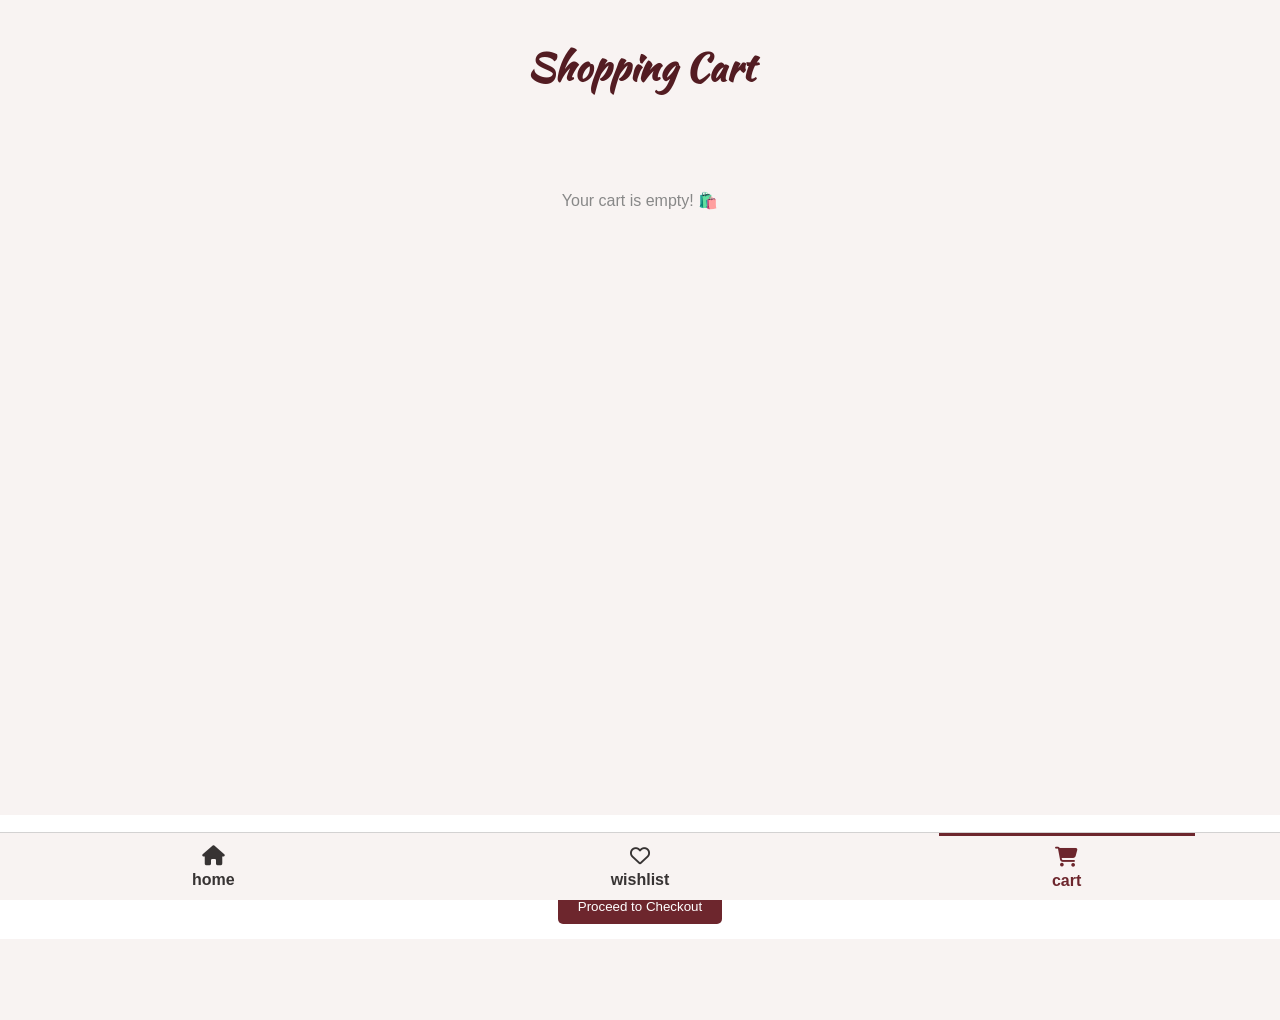
==== cart.html @ bfbf06a9 "work on local storage" ====
<!DOCTYPE html>
<html lang="en">
<head>
    <meta charset="UTF-8">
    <meta name="viewport" content="width=device-width, initial-scale=1.0">
    <title>Cart</title>
    <link rel="stylesheet" href="roses.css">
    <link rel="stylesheet" href="popup.css">
    <link rel="stylesheet" href="https://cdnjs.cloudflare.com/ajax/libs/font-awesome/6.5.2/css/all.min.css">
    <link rel="preconnect" href="https://fonts.googleapis.com">
    <link rel="preconnect" href="https://fonts.gstatic.com" crossorigin>
    <link href="https://fonts.googleapis.com/css2?family=Kaushan+Script&display=swap" rel="stylesheet">
    <style>
        body{
            height: 100vh;
            overflow-y: hidden;
            padding-bottom: 80px;
        }
        #cart-container {
            height: calc(100vh - (240px));
            overflow-y: auto;
            padding: 20px;
        }
        .cart-summary {
            padding: 15px;
            text-align: center;
            background: #fff;
        }
        footer{
            display: flex;
            justify-content: space-around;
            align-items: center;
            border-top:1px solid rgb(211, 210, 210);
            position:fixed;
            bottom: 0;
            width: 100%;
            z-index: 1000;
            background-color: var(--back-ground);
        }
        footer .fitem{
            display: flex;
        flex-direction: column;
        align-items: center;
        justify-content: center;
        padding: 10px 0;
        width: 20%;
        }
        footer .fitem p{
            margin-bottom: 0px;
            margin-top: 3px;
            color: rgb(55, 51, 51); 
            font-weight: bold;
        }
        footer .fitem a{
            color: rgb(55, 51, 51); 
            font-size: 20px;
        }
        footer .fitem.active{
            border-top:3px solid var(--alt-color); 
        }
        footer .fitem.active i,
        footer .fitem.active p{
            color:var(--alt-color);
        }
    </style>
</head>
<body>
    <h1>Shopping Cart</h1>
    
    <!-- مكان عرض منتجات السلة -->
    <div id="cart-container"></div>

    <!-- إجمالي السعر وزر الشراء -->
    <div class="cart-summary">
        <h3>Total: <span id="total-price">0</span> EGP</h3>
        <button id="checkout-btn" style="padding: 10px 20px; background: var(--alt-color, #ff4d6d); color: white; border: none; border-radius: 5px; cursor: pointer;">Proceed to Checkout</button>
    </div>

    <footer>
        <div class="fitem">
            <a href="store.html" class="f"><i class="fa-solid fa-house"></i></a>
            <p class="f">home</p>
        </div>
        <div class="fitem">
            <a href="fav.html" class="f"><i class="fa-regular fa-heart"></i></a>
            <p class="f">wishlist</p>
        </div>
        <div class="fitem active">
            <a href="cart.html" class="f"><i class="fa-solid fa-cart-shopping"></i></a>
            <p class="f">cart</p>
        </div>
    </footer>

    <script src="products.js"></script>
    <script src="store.js"></script>
    <script src="popup.js"></script>
</body>
</html>
---- roses.css ----
:root {
    --main-color: #8B3F45;
    --alt-color: #6D262D;
    --alt2-color: #A55E64;
    --alt3-color: #C18A8F;
    --main-font: black;
    --alt-font: #8A7A7A;
    --back-ground: #F8F3F2;
    --main-transition: 0.5s;
}

body {
    background-color: var(--back-ground);
    font-family: Arial, sans-serif;
    margin: 0;
    padding: 0;
}

h1 {
    margin: 40px 0 20px;
    text-align: center;
    color: #531c22;
    font-family: 'Kaushan Script', cursive;
    font-size: 38px;
}

/* Items Grid Setup */
.items {
    display: grid;
    grid-template-columns: repeat(4, 1fr);
    gap: 20px;
    margin: 20px;
}

.items .item {
    display: flex;
    flex-direction: column;
    background: linear-gradient(to bottom, var(--alt-color), var(--alt2-color));
    padding: 20px;
    border-radius: 8px;
    box-shadow: 0 0 8px 0 rgb(75, 47, 47);
    margin-bottom: 20px;
    position: relative;
}

.items .item img {
    width: 150px;
    height: 150px;
    object-fit: contain;
    margin: 10px auto;
}

.items .item i {
    color: var(--back-ground);
    font-size: 26px;
    cursor: pointer;
    transition: var(--main-transition);
    align-self: flex-end;
}

.items .item i.like {
    color: rgb(192, 33, 33);
}

.items .item i:hover {
    transform: scale(1.2);
}

.items .item > p {
    font-size: 20px;
    color: var(--back-ground);
    margin: 10px 0;
    font-weight: bold;
}

.items .item > div {
    display: flex;
    justify-content: space-between;
    align-items: center;
}

.items .item > div p:first-child {
    cursor: pointer;
    color: var(--back-ground);
    background-color: #C18A8F;
    padding: 6px 12px;
    border-radius: 8px;
    transition: var(--main-transition);
    margin: 0;
}

.items .item > div p:first-child:hover {
    transform: scale(1.09);
}

.items .item > div p:nth-child(2) {
    color: var(--back-ground);
    font-weight: bold;
    font-size: 18px;
    margin: 0;
}

.no-results {
    grid-column: 1 / -1;
    text-align: center;
    font-size: 18px;
    font-weight: bold;
    color: var(--alt-color);
    padding: 40px 0;
}

.item >div div span{
    color:var(--back-ground);
    font-weight: bold;
}
.item >div div del{
    color:rgba(235, 233, 233, 0.605);
    margin-right: 10px;
}



/* Responsive Grid for Tablets and Mobile */
@media (max-width: 1024px) {
    .items {
        grid-template-columns: repeat(3, 1fr);
    }
}

@media (max-width: 768px) {
    .items {
        grid-template-columns: repeat(2, 1fr);
        gap: 15px;
        margin: 10px;
    }
}

@media (max-width: 480px) {
    .items {
        grid-template-columns: 1fr;
    }
}
---- popup.css ----
.popup{
    position: fixed;
    inset: 0;
    background: rgba(0,0,0,.5);
    display: none;
    justify-content: center;
    align-items: center;
    z-index: 1000000;
}

.popup-content{
    width:fit-content;
    background:#fff;
    padding:25px;
    border-radius:15px;
    position:relative;
    display: flex;
    flex-direction: column;
    height: fit-content;
    align-items: center;
}
.popup-content img{
    width: 250px;
}
.popup-content  h2{
    margin-bottom: 0;
    color: #6D262D;
}
.popup-content  #popup-price{
    margin-bottom: 0;
    font-weight: bold;
}
.popup-content  #popup-desc{
    font-size: 17px;
}
.popup-content > button{
    cursor: pointer;
    color: var(--back-ground);
    background-color:#C18A8F ;
    padding: 7px;
    border-radius: 8px;
    transition: var(--main-transition);
    border: none;
    font-weight: bold;
    margin-top: 20px;
}
.popup-content > button:hover{
    transform: scale(1.09);
}

.popup-content .quantity button{
    color: #6D262D;
    font-weight: bold;
    font-size: 20px;
    background-color: #C18A8F;
    cursor: pointer;
    border: none;
    border-radius: 6px;
    padding:1px 5px;
    margin: 3px;
}
.popup-content .quantity span{
    font-weight: bold;
}
.close{
    position:absolute;
    right:20px;
    top:15px;
    font-size:30px;
    cursor:pointer;
}
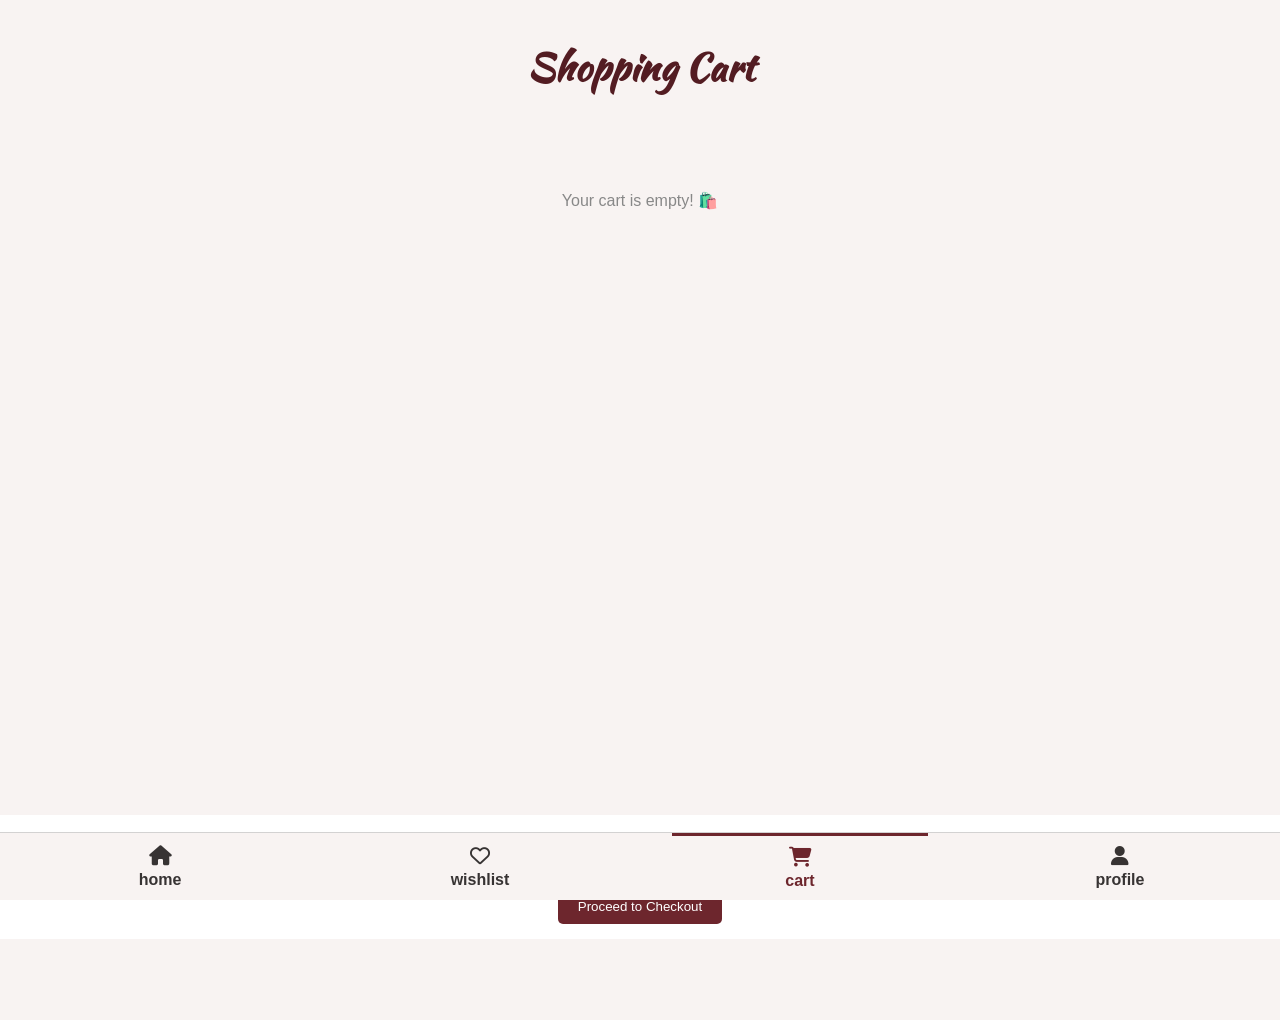
==== commit 621a4601: "final result login and sign up" ====
--- a/cart.html
+++ b/cart.html
@@ -89,6 +89,10 @@
             <a href="cart.html" class="f"><i class="fa-solid fa-cart-shopping"></i></a>
             <p class="f">cart</p>
         </div>
+        <div class="fitem ">
+                <a href="profile.html" class="f"><i class="fa-solid fa-user"></i></a>
+                <p class="f">profile</p>
+            </div>
     </footer>
 
     <script src="products.js"></script>
